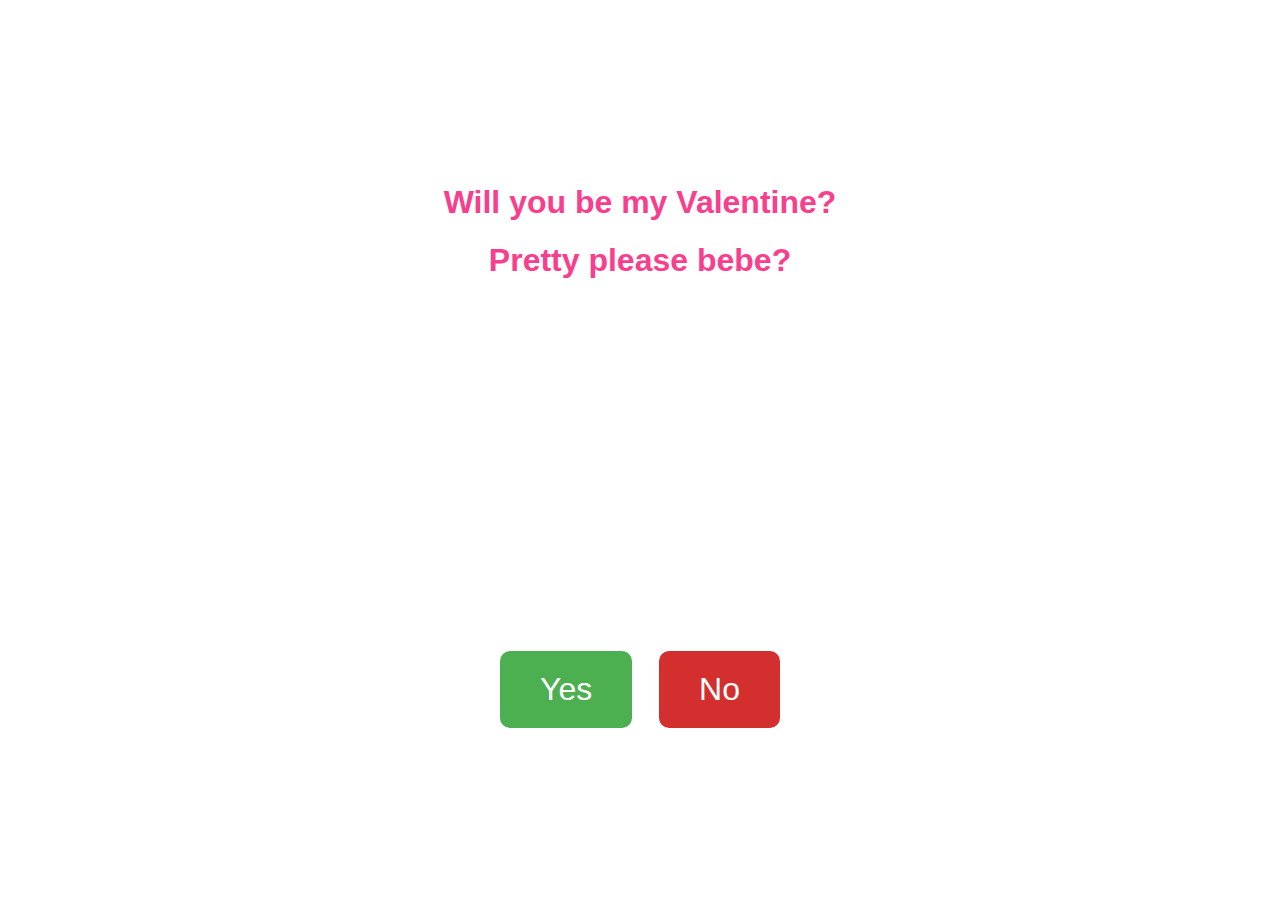
==== index.html @ 3e4ea107 "initial commit" ====
<!DOCTYPE html>
<html lang="en">
    <head>
        <link rel="stylesheet" href="./style.css">
    </head>
    <body>
        <div class="container">
            <!-- Falling GIFs using Tenor embed -->
            <div class="gif" style="top: 10%; left: 20%;">
                <iframe src="https://tenor.com/embed/21042239" width="100" height="100" frameborder="0" allowfullscreen></iframe>
            </div>
            <div class="gif" style="top: 6%; left: 88%;">
                <iframe src="https://tenor.com/embed/21042239" width="100" height="100" frameborder="0" allowfullscreen></iframe>
            </div>
            <div class="gif" style="top: 60%; left: 70%;">
                <iframe src="https://tenor.com/embed/21042239" width="100" height="100" frameborder="0" allowfullscreen></iframe>
            </div>
            <div class="gif" style="top: 40%; left: 80%;">
                <iframe src="https://tenor.com/embed/21042239" width="100" height="100" frameborder="0" allowfullscreen></iframe>
            </div>
            <div class="gif" style="top: 80%; left: 10%;">
                <iframe src="https://tenor.com/embed/21042239" width="100" height="100" frameborder="0" allowfullscreen></iframe>
            </div>

            <div>
                <h1 class="header_text">Will you be my Valentine?</h1>
                <h1 class="header_text">Pretty please bebe?</h1>
            </div>
            <div class="gif_container">
                <iframe src="https://tenor.com/embed/18147022" width="300" height="300" frameborder="0" allowfullscreen></iframe>
            </div>
            <div class="buttons">
                <button class="btn" id="yesbutton" onclick="nextpage()">Yes</button>
                <button class="btn" id="nobutton" onclick="moveButton()">No</button>
            </div>
        </div>

        <script>
            function nextpage() {
                window.location.href = "yes.html";
            }

            function moveButton() {
                var button = document.getElementById('nobutton');
                var x = Math.random() * (window.innerWidth - button.offsetWidth) - 85;
                var y = Math.random() * (window.innerHeight - button.offsetHeight) - 48;

                button.style.position = "absolute"; // Ensures the button moves
                button.style.left = `${x}px`;
                button.style.top = `${y}px`;
            }
        </script>
    </body>
</html>
---- style.css ----
/* Set background color of the whole page to matte pink */
body {
    background-color: #ffffff; /* Matte pink color */
    margin: 0; /* Remove default margin */
    font-family: Arial, sans-serif; /* Optional: change font */
    overflow: hidden; /* Hide overflow for falling hearts */
}

/* Center the entire container */
.container {
    display: flex;
    flex-direction: column; /* Stack items vertically */
    align-items: center; /* Center items horizontally */
    justify-content: center; /* Center items vertically */
    height: 100vh; /* Full viewport height */
    text-align: center; /* Center text */
    position: relative; /* For the falling hearts to be positioned within */
}

/* Ensure the gif container is centered */
.gif_container {
    display: flex;
    justify-content: center;
    align-items: center;
    margin-top: 20px;
}

/* Optional: style for text headers */
.header_text {
    color: #f73f8e; /* White text color for contrast */
    font-size: 2rem; /* Increase font size */
}

/* Ensure the buttons are side by side with a smaller space between them */
.buttons {
    display: flex;
    justify-content: space-between; /* Space between buttons */
    align-items: center; /* Center the buttons vertically */
    width: 300px; /* Adjust width to make the gap smaller */
    margin-top: 20px;
}

/* Make the buttons 4x larger */
.btn {
    font-size: 2rem; /* Larger text size */
    padding: 20px 40px; /* Larger padding for the button */
    margin: 10px; /* Space around each button */
    border-radius: 10px; /* Rounded corners */
    border: none; /* No border */
    cursor: pointer; /* Pointer cursor on hover */
}

/* Green color for "Yes" button */
#yesbutton {
    background-color: #4CAF50; /* Green color */
    color: white; /* White text */
}

/* Red matte color for "No" button */
#nobutton {
    background-color: #D32F2F; /* Red color */
    color: white; /* White text */
}

/* Positioning for falling GIFs */
.gif {
    position: absolute;
    width: 100px; /* Adjust the size of the GIF */
    height: 100px;
    opacity: 0.8;
    animation: moveGIF 6s infinite ease-in-out;
}

/* Animation for the random movement of GIFs */
@keyframes moveGIF {
    0% {
        transform: translateY(0) scale(1);
    }
    50% {
        transform: translateY(30px) scale(1.1);
    }
    100% {
        transform: translateY(0) scale(1);
    }
}
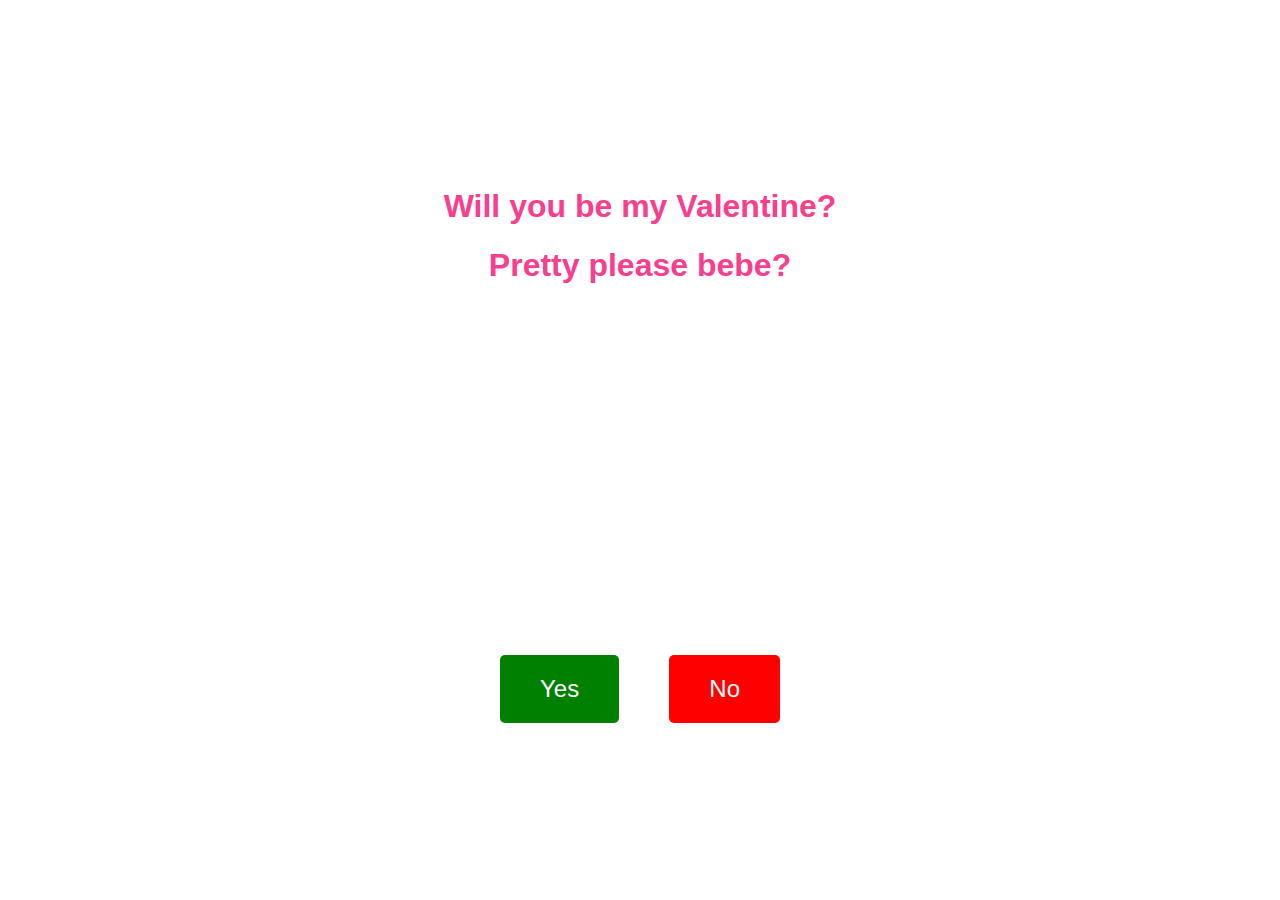
==== commit 86a46cb9: "Updated third page and added audio" ====
--- a/index.html
+++ b/index.html
@@ -1,54 +1,145 @@
 <!DOCTYPE html>
 <html lang="en">
-    <head>
-        <link rel="stylesheet" href="./style.css">
-    </head>
-    <body>
-        <div class="container">
-            <!-- Falling GIFs using Tenor embed -->
-            <div class="gif" style="top: 10%; left: 20%;">
-                <iframe src="https://tenor.com/embed/21042239" width="100" height="100" frameborder="0" allowfullscreen></iframe>
-            </div>
-            <div class="gif" style="top: 6%; left: 88%;">
-                <iframe src="https://tenor.com/embed/21042239" width="100" height="100" frameborder="0" allowfullscreen></iframe>
-            </div>
-            <div class="gif" style="top: 60%; left: 70%;">
-                <iframe src="https://tenor.com/embed/21042239" width="100" height="100" frameborder="0" allowfullscreen></iframe>
-            </div>
-            <div class="gif" style="top: 40%; left: 80%;">
-                <iframe src="https://tenor.com/embed/21042239" width="100" height="100" frameborder="0" allowfullscreen></iframe>
-            </div>
-            <div class="gif" style="top: 80%; left: 10%;">
-                <iframe src="https://tenor.com/embed/21042239" width="100" height="100" frameborder="0" allowfullscreen></iframe>
-            </div>
+  <head>
+    <link rel="stylesheet" href="./style.css" />
+    <style>
+      /* Styling for both Yes and No buttons */
+      .btn {
+        font-size: 24px; /* Make sure both buttons have the same font size */
+        padding: 20px 40px; /* Make both buttons have the same padding */
+        border: none;
+        cursor: pointer;
+        transition: all 0.3s ease-in-out; /* Smooth transition for hover effect */
+        border-radius: 5px; /* Optional: gives a rounded corner effect */
+      }
 
-            <div>
-                <h1 class="header_text">Will you be my Valentine?</h1>
-                <h1 class="header_text">Pretty please bebe?</h1>
-            </div>
-            <div class="gif_container">
-                <iframe src="https://tenor.com/embed/18147022" width="300" height="300" frameborder="0" allowfullscreen></iframe>
-            </div>
-            <div class="buttons">
-                <button class="btn" id="yesbutton" onclick="nextpage()">Yes</button>
-                <button class="btn" id="nobutton" onclick="moveButton()">No</button>
-            </div>
-        </div>
+      #yesbutton {
+        background-color: green;
+        color: white;
+      }
 
-        <script>
-            function nextpage() {
-                window.location.href = "yes.html";
-            }
+      #nobutton {
+        background-color: red;
+        color: white;
+      }
 
-            function moveButton() {
-                var button = document.getElementById('nobutton');
-                var x = Math.random() * (window.innerWidth - button.offsetWidth) - 85;
-                var y = Math.random() * (window.innerHeight - button.offsetHeight) - 48;
+      #nobutton:hover {
+        background-color: darkred;
+        transform: translate(10px, 10px);
+      }
 
-                button.style.position = "absolute"; // Ensures the button moves
-                button.style.left = `${x}px`;
-                button.style.top = `${y}px`;
-            }
-        </script>
-    </body>
+      #yesbutton:hover {
+        background-color: darkgreen;
+      }
+    </style>
+  </head>
+  <body>
+    <div class="container">
+      <div class="gif" style="top: 10%; left: 20%;">
+        <iframe
+          src="https://tenor.com/embed/21042239"
+          width="100"
+          height="100"
+          frameborder="0"
+          allowfullscreen
+        ></iframe>
+      </div>
+      <div class="gif" style="top: 6%; left: 88%;">
+        <iframe
+          src="https://tenor.com/embed/21042239"
+          width="100"
+          height="100"
+          frameborder="0"
+          allowfullscreen
+        ></iframe>
+      </div>
+      <div class="gif" style="top: 60%; left: 70%;">
+        <iframe
+          src="https://tenor.com/embed/21042239"
+          width="100"
+          height="100"
+          frameborder="0"
+          allowfullscreen
+        ></iframe>
+      </div>
+      <div class="gif" style="top: 40%; left: 80%;">
+        <iframe
+          src="https://tenor.com/embed/21042239"
+          width="100"
+          height="100"
+          frameborder="0"
+          allowfullscreen
+        ></iframe>
+      </div>
+      <div class="gif" style="top: 80%; left: 10%;">
+        <iframe
+          src="https://tenor.com/embed/21042239"
+          width="100"
+          height="100"
+          frameborder="0"
+          allowfullscreen
+        ></iframe>
+      </div>
+
+      <div>
+        <h1 id="header_text" class="header_text">Will you be my Valentine?</h1>
+        <h1 class="header_text">Pretty please bebe?</h1>
+      </div>
+      <div class="gif_container">
+        <iframe
+          src="https://tenor.com/embed/18147022"
+          width="300"
+          height="300"
+          frameborder="0"
+          allowfullscreen
+        ></iframe>
+      </div>
+      <div class="buttons">
+        <button class="btn" id="yesbutton" onclick="nextpage()">Yes</button>
+        <button class="btn" id="nobutton" onclick="begging()">No</button>
+      </div>
+    </div>
+
+    <script>
+      let counter = 0;
+      // Customizable messages for the header
+      const messages = [
+        "Pretty please click YES!",
+        "I can't take this anymore 😩",
+        "Just one click, please...",
+        "I’m begging you, please say YES!",
+        "Why are you doing this to me? 😭",
+        "Please just say YES! You’re making me cry 😭",
+      ];
+
+      // Function for when "Yes" button is clicked
+      function nextpage() {
+        window.location.href = "yes.html";
+      }
+
+      // Function for when "No" button is clicked
+      function begging() {
+        const headerText = document.getElementById("header_text");
+        if (counter < messages.length) {
+          headerText.innerHTML = messages[counter]; // Show the message from the array
+          counter++;
+        } else {
+          headerText.innerHTML = "Please say YES, please!";
+        }
+
+        moveButton(); // Keep the moveButton functionality when No is clicked
+      }
+
+      // Function to make the No button move when clicked
+      function moveButton() {
+        var button = document.getElementById("nobutton");
+        var x = Math.random() * (window.innerWidth - button.offsetWidth) - 85;
+        var y = Math.random() * (window.innerHeight - button.offsetHeight) - 48;
+
+        button.style.position = "absolute"; // Ensures the button moves
+        button.style.left = `${x}px`;
+        button.style.top = `${y}px`;
+      }
+    </script>
+  </body>
 </html>